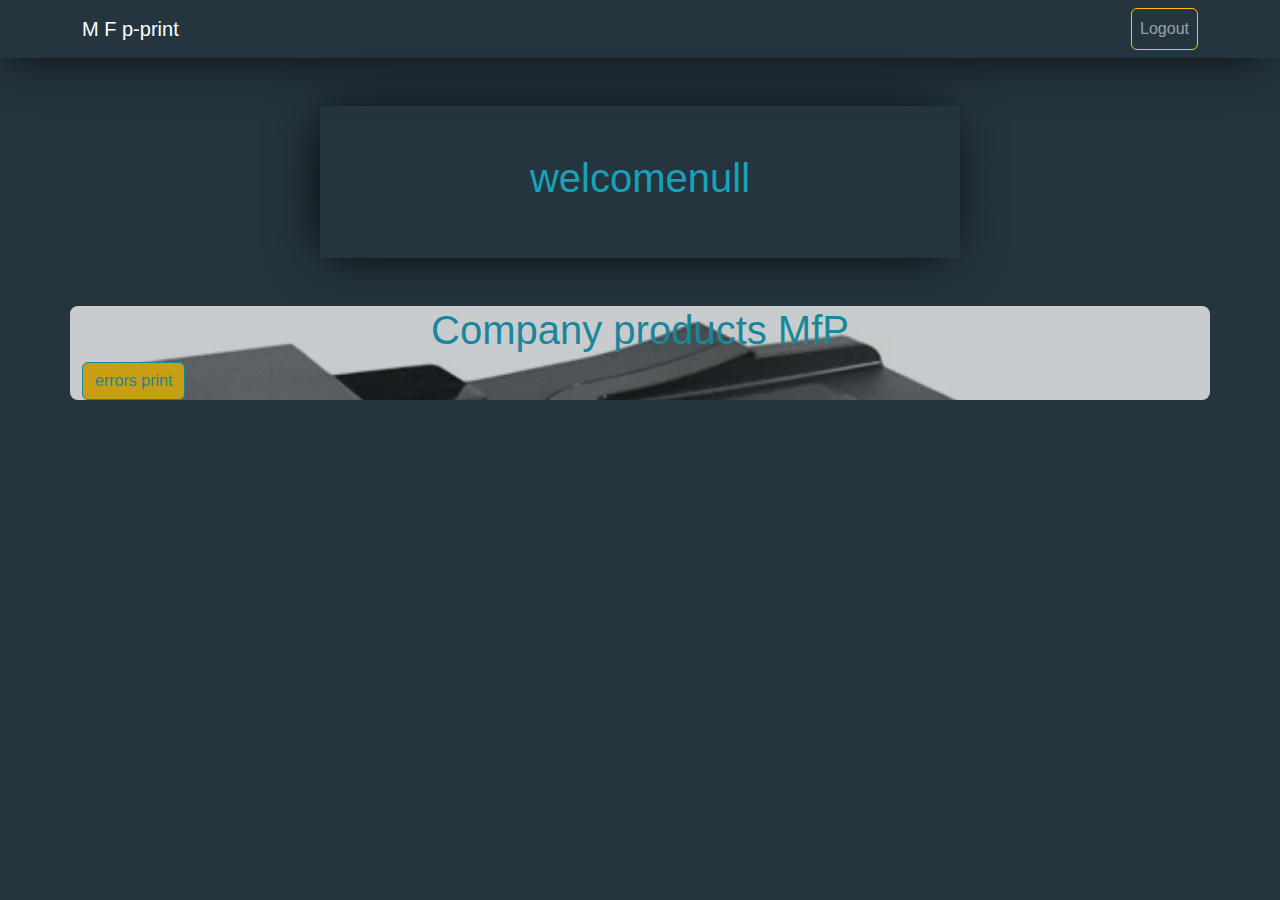
==== home.html @ 1fdd56b8 "first commit" ====
<!DOCTYPE html>
<html lang="en">

<head>
    <meta charset="UTF-8">
    <meta http-equiv="X-UA-Compatible" content="IE=edge">
    <meta name="viewport" content="width=device-width, initial-scale=1.0">
    <link rel="preconnect" href="https://fonts.googleapis.com">
    <link rel="stylesheet" href="Css/all.min.css">
    <link rel="stylesheet" href="Css/bootstrap.min.css">
    <link rel="stylesheet" href="Css/main.css">
    <title>MFp-print</title>
</head>

<body id="home">
    <nav class="navbar navbar-expand-lg navbar-dark nav-bar">
        <div class="container">
            <a class="navbar-brand" href="#">M <span>F</span> p-print</a>
            <button class="navbar-toggler" type="button" data-toggle="collapse" data-target="#navbarSupportedContent"
                aria-controls="navbarSupportedContent" aria-expanded="false" aria-label="Toggle navigation">
                <span class="navbar-toggler-icon"></span>
            </button>
            <div class="collapse navbar-collapse" id="navbarSupportedContent">
                <ul class="navbar-nav ms-auto">
                    <li class="nav-item ">
                        <a class="nav-link btn btn-outline-warning " href="index.html">Logout</a>
                    </li>
                </ul>
            </div>
        </div>
    </nav>
    <div class="d-flex justify-content-center text-center my-5 align-items-center">
        <div id="homeUser" class="welcome-box w-50 p-5">
        </div>

    </div>
</div>
<div class="container bg-black opacity-75 rounded-3 prands my-5">
    <h2 class=" text-center">Company products <span>MfP</span> </h2> 
    <button class="btn bg-warning errors ba">errors print</button>
</div>
    <script src="Js/all.min.js"></script>
    <script src="Js/bootstrap.bundle.min.js"></script>
    <script src="Js/main.js"></script>
</body>

</html>
---- Css/main.css ----
* {
    font-family: 'Titillium Web', sans-serif;
}


body {
    background-color: #24353f;

}
.system-info {
    width: 55%;
    background-color: #24353f;
    opacity: 95%;
    box-shadow: -5px 2px 54px -9px rgb(0 0 0);
}
.prands
{
    background-image: url(../img/450792511_122155214636167868_8363117176003944571_n.jpg);
    background-size: cover;
    

}
#homeUser
{
    background-color: #24353f;
    
}
img.w-10
{
    width: 100px;
}
h2 {
    color: #17a2b8;
    font-size: 2.5rem;
}
input {
    background-color: #24353f;
    border: white 1px solid;
    color: white;
}
::placeholder {
    color: grey;
    font-weight: 200
}
button {
    color: #17a2b8 !important;
    border: 1px #17a2b8 solid !important; 
}
button:hover {
    background-color: #17a2b8 !important;
    color: white !important;
}
p {
    color: white;
}
p a {
    text-decoration: none;
    color: white;
    position: relative;
}
p a:hover {
    color: white !important;
    text-decoration: underline;
}
.nav-bar {
    box-shadow: -5px 2px 54px -9px rgb(0 0 0);
}
.welcome-box {
    box-shadow: -5px 2px 54px -9px rgb(0 0 0);
}
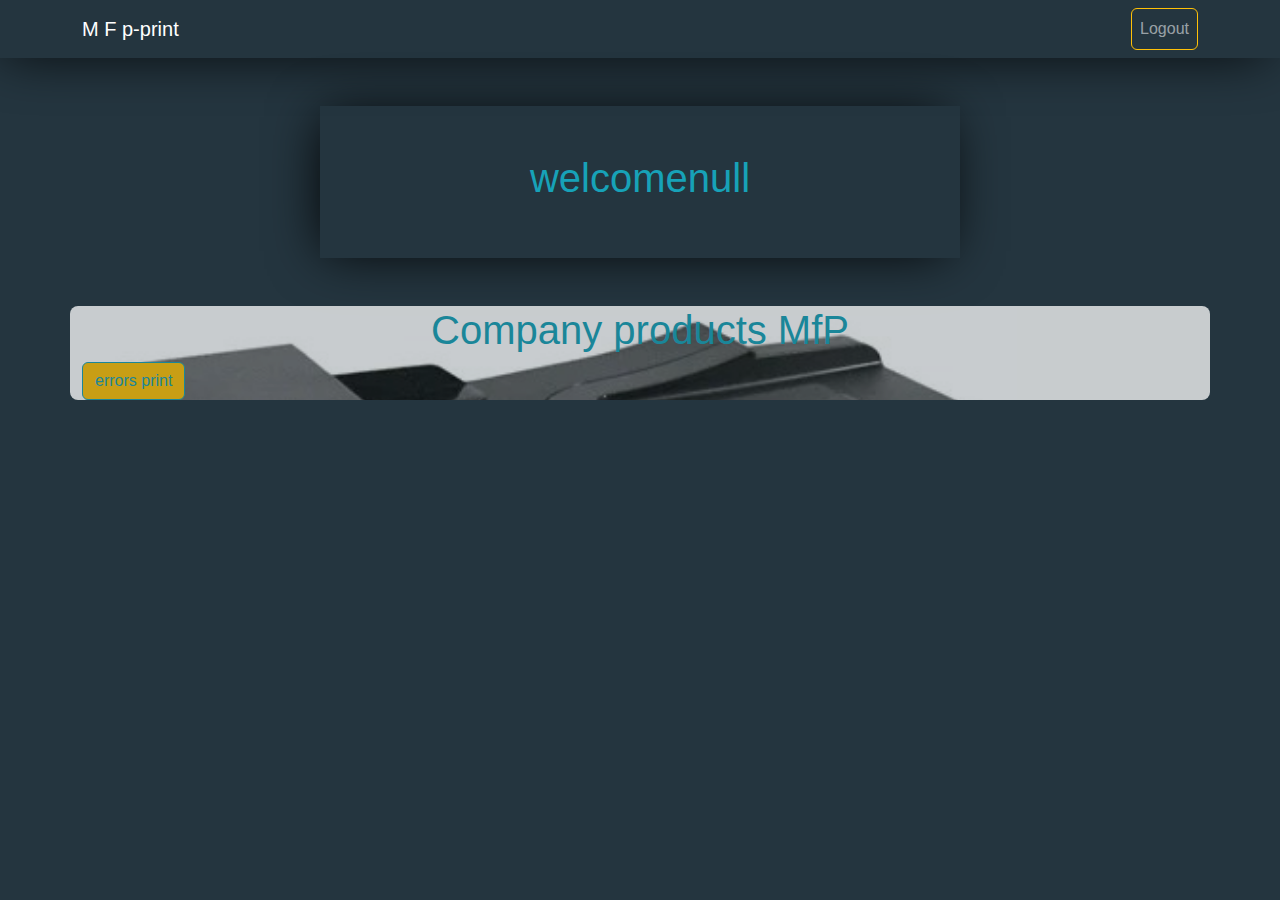
==== commit 44a13ffa: "changes" ====
--- a/home.html
+++ b/home.html
@@ -15,7 +15,7 @@
 <body id="home">
     <nav class="navbar navbar-expand-lg navbar-dark nav-bar">
         <div class="container">
-            <a class="navbar-brand" href="#">M <span>F</span> p-print</a>
+            <a class="navbar-brand" href="#">  M <span>F</span> p-print</a>
             <button class="navbar-toggler" type="button" data-toggle="collapse" data-target="#navbarSupportedContent"
                 aria-controls="navbarSupportedContent" aria-expanded="false" aria-label="Toggle navigation">
                 <span class="navbar-toggler-icon"></span>
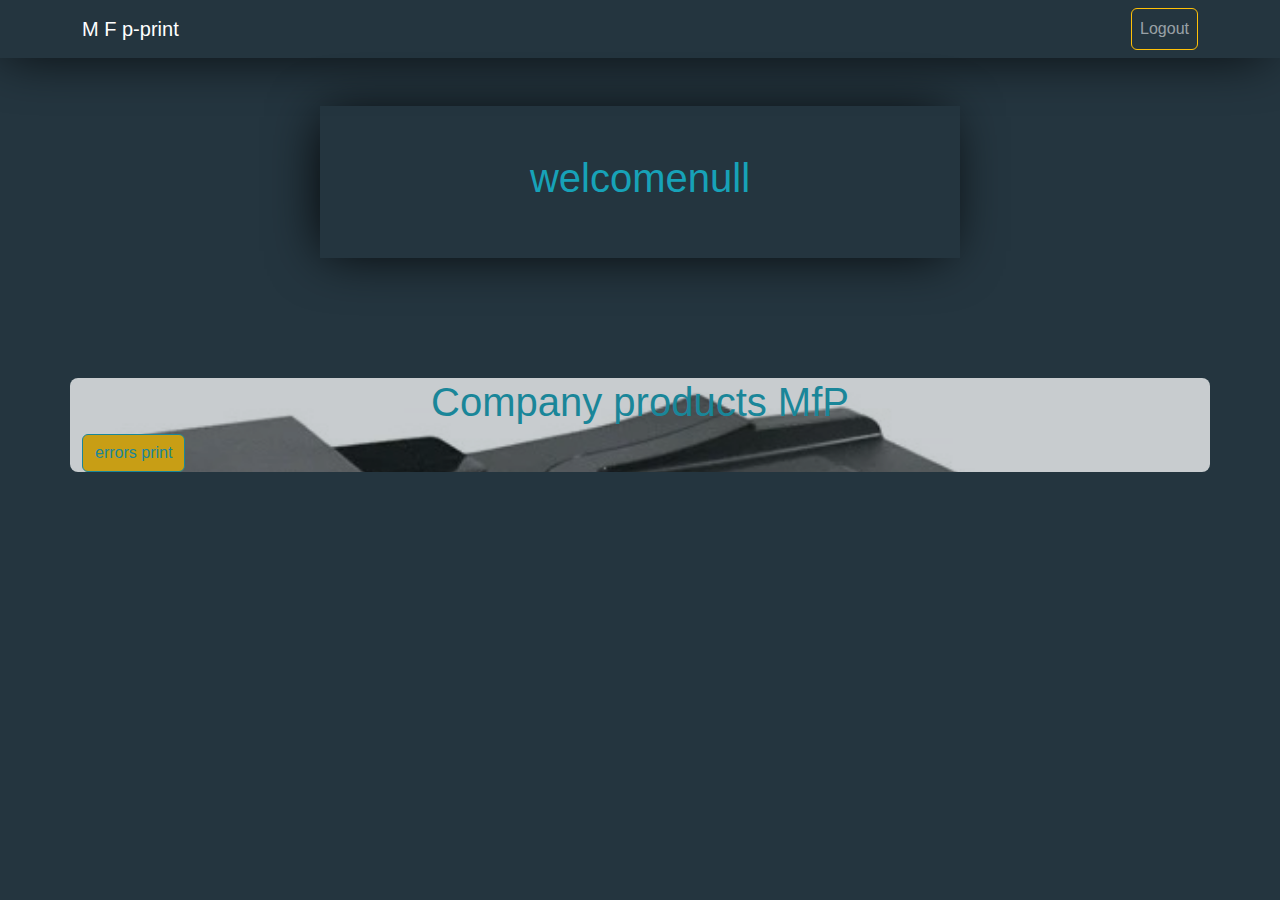
==== commit 74d52803: "changes" ====
--- a/home.html
+++ b/home.html
@@ -34,6 +34,7 @@
         </div>
 
     </div>
+    <br>
 </div>
 <div class="container bg-black opacity-75 rounded-3 prands my-5">
     <h2 class=" text-center">Company products <span>MfP</span> </h2> 
